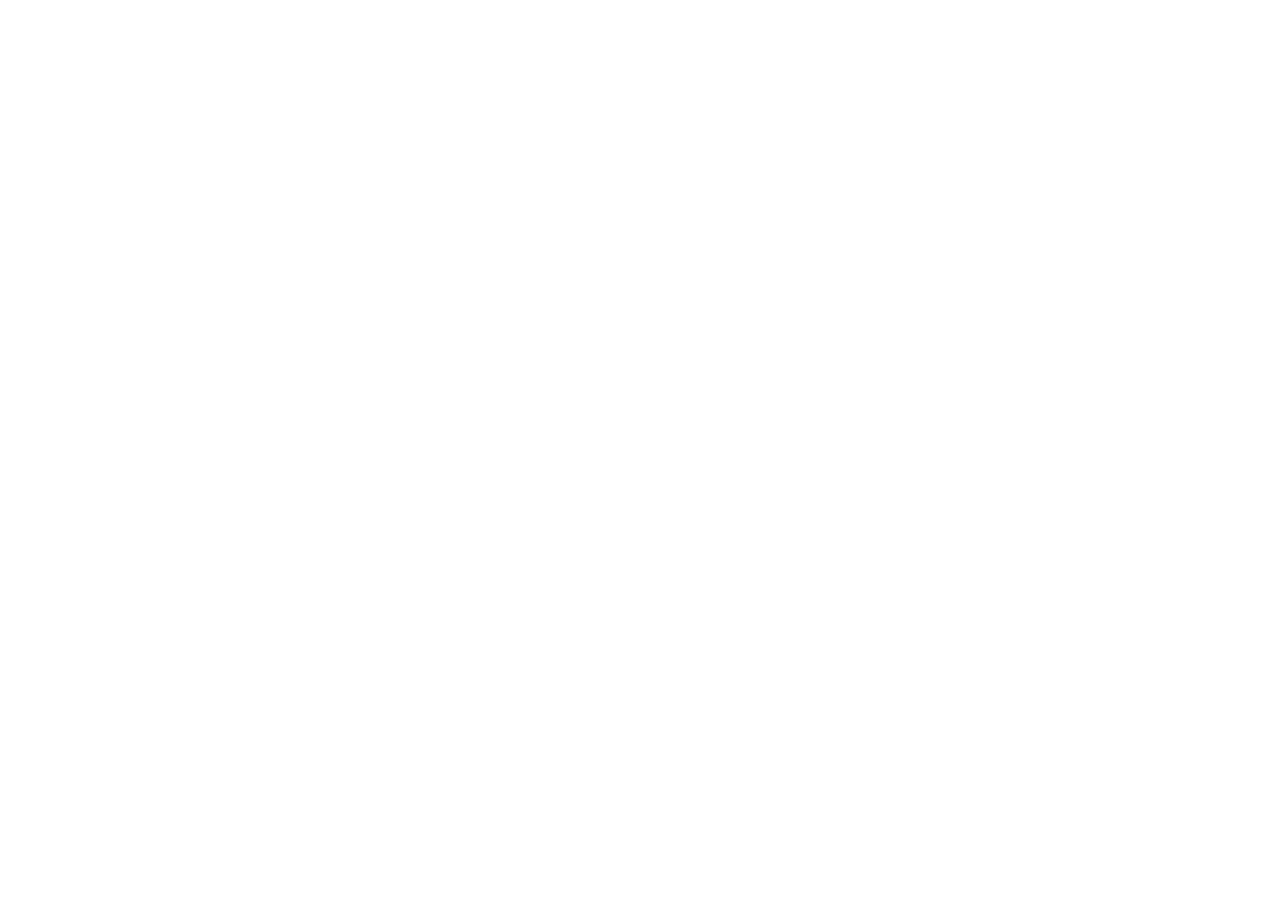
==== index.html @ bb306db8 "initial set-up" ====
<!DOCTYPE html>
<html lang="en">

<head>
    <meta charset="utf-8">
    <meta http-equiv="X-UA-Compatible" content="IE=edge">
    <meta name="viewport" content="width=device-width, initial-scale=1">
    <!-- The above 3 meta tags *must* come first in the head; any other head content must come *after* these tags -->
    <meta name="description" content="">
    <meta name="author" content="">
    <link rel="icon" href="../../favicon.ico">
    <title>Code coloring</title>

    <!-- <link href="stylesheets/styles.css" rel="stylesheet" type="text/css" /> -->
    <!-- <link href='http://fonts.googleapis.com/css?family=Open+Sans' rel='stylesheet' type='text/css'> -->
</head>

<body>
<script src="https://gist.github.com/jmaple4/1949f0943d8387888238.js"></script>
</body>

</html>
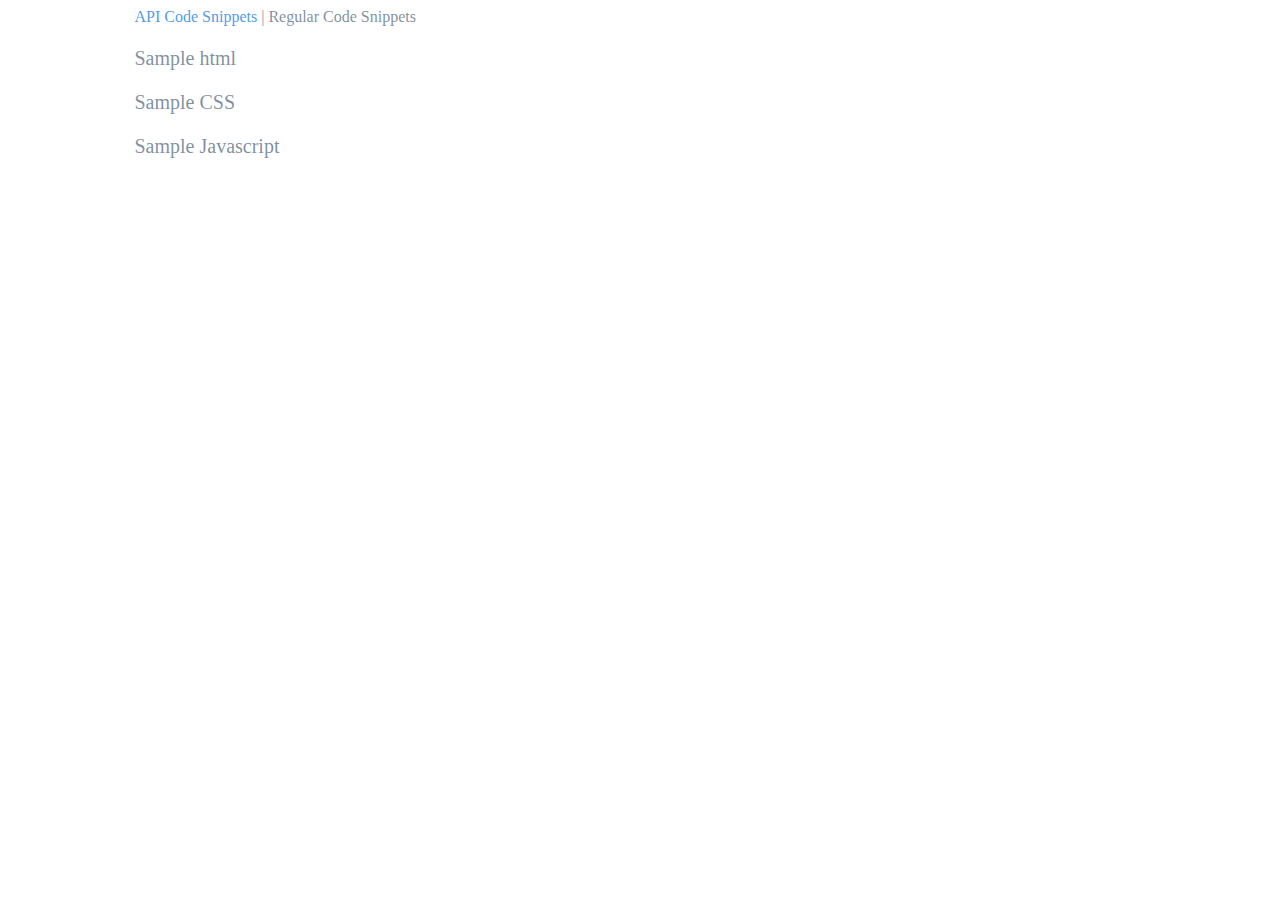
==== commit 0cf30aef: "API code snippets complete" ====
--- a/index.html
+++ b/index.html
@@ -9,15 +9,27 @@
     <meta name="description" content="">
     <meta name="author" content="">
     <link rel="icon" href="../../favicon.ico">
-    <title>Code coloring</title>
-
-    <!-- <link href="stylesheets/styles.css" rel="stylesheet" type="text/css" /> -->
+    <title>Code coloring - Regular code blocks</title>
     <!-- <link href='http://fonts.googleapis.com/css?family=Open+Sans' rel='stylesheet' type='text/css'> -->
 </head>
 
 <body>
-<script src="https://gist.github.com/jmaple4/1949f0943d8387888238.js"></script>
+    <div class="mainContent">
+    <div class="btn-group">
+        <a href="api-logging-code-snippets.html" class="btn">API Code Snippets</a> |
+        <span>Regular Code Snippets</span>
+    </div>
+        <h3>Sample html</h3>
+        <script src="https://gist.github.com/jmaple4/2e4c70decd5df1f0f168.js"></script>
+        <h3>Sample CSS</h3>
+        <script src="https://gist.github.com/jmaple4/7e303d73002587ca8e1c.js"></script>
+        <h3>Sample Javascript</h3>
+        <script src="https://gist.github.com/jmaple4/99280fa91470ec6f0522.js"></script>
+    </div>
+    <link href="css/styleguide.css" rel="stylesheet" type="text/css" />
+    <link href="css/docs-syntax.css" rel="stylesheet" type="text/css" />
+    <link href="css/base-styling.css" rel="stylesheet" type="text/css" />
+    <link href="css/custom.css" rel="stylesheet" type="text/css" />
 </body>
 
 </html>
-
--- a/css/styleguide.css
+++ b/css/styleguide.css
@@ -0,0 +1,199 @@
+@import url("//hello.myfonts.net/count/2f01f3");
+/* line 45, ../scss/styleguide.scss */
+*,
+*:before,
+*:after {
+  box-sizing: border-box;
+}
+
+/* line 50, ../scss/styleguide.scss */
+.hidden {
+  display: none !important;
+}
+
+/* line 62, ../scss/styleguide.scss */
+a,
+a:hover,
+a:active,
+a:focus,
+button,
+button:hover,
+button:active,
+button:focus {
+  outline: none;
+}
+
+/* line 66, ../scss/styleguide.scss */
+a {
+  color: rgba(26, 130, 226, 0.8);
+  text-decoration: none;
+}
+
+/* line 70, ../scss/styleguide.scss */
+a:hover {
+  color: #1a82e2;
+}
+
+@font-face {
+  font-family: 'ProximaNova-Light';
+  src: url('/stylesheets/fonts/style-guide/ProximaNova/2F4886_0_0.eot');
+  src: url('/stylesheets/fonts/style-guide/ProximaNova/2F4886_0_0.eot?#iefix') format("embedded-opentype"), url('/stylesheets/fonts/style-guide/ProximaNova/2F4886_0_0.woff2') format("woff2"), url('/stylesheets/fonts/style-guide/ProximaNova/2F4886_0_0.woff') format("woff"), url('/stylesheets/fonts/style-guide/ProximaNova/2F4886_0_0.ttf') format("truetype");
+}
+
+@font-face {
+  font-family: 'ProximaNova-LightIt';
+  src: url('/stylesheets/fonts/style-guide/ProximaNova/2F4886_1_0.eot');
+  src: url('/stylesheets/fonts/style-guide/ProximaNova/2F4886_1_0.eot?#iefix') format("embedded-opentype"), url('/stylesheets/fonts/style-guide/ProximaNova/2F4886_1_0.woff2') format("woff2"), url('/stylesheets/fonts/style-guide/ProximaNova/2F4886_1_0.woff') format("woff"), url('/stylesheets/fonts/style-guide/ProximaNova/2F4886_1_0.ttf') format("truetype");
+}
+
+@font-face {
+  font-family: 'ProximaNova-Regular';
+  src: url('/stylesheets/fonts/style-guide/ProximaNova/2F4886_2_0.eot');
+  src: url('/stylesheets/fonts/style-guide/ProximaNova/2F4886_2_0.eot?#iefix') format("embedded-opentype"), url('/stylesheets/fonts/style-guide/ProximaNova/2F4886_2_0.woff2') format("woff2"), url('/stylesheets/fonts/style-guide/ProximaNova/2F4886_2_0.woff') format("woff"), url('/stylesheets/fonts/style-guide/ProximaNova/2F4886_2_0.ttf') format("truetype");
+}
+
+@font-face {
+  font-family: 'ProximaNova-RegularIt';
+  src: url('/stylesheets/fonts/style-guide/ProximaNova/2F4886_3_0.eot');
+  src: url('/stylesheets/fonts/style-guide/ProximaNova/2F4886_3_0.eot?#iefix') format("embedded-opentype"), url('/stylesheets/fonts/style-guide/ProximaNova/2F4886_3_0.woff2') format("woff2"), url('/stylesheets/fonts/style-guide/ProximaNova/2F4886_3_0.woff') format("woff"), url('/stylesheets/fonts/style-guide/ProximaNova/2F4886_3_0.ttf') format("truetype");
+}
+
+@font-face {
+  font-family: 'ProximaNova-Semibold';
+  src: url('/stylesheets/fonts/style-guide/ProximaNova/2F4886_4_0.eot');
+  src: url('/stylesheets/fonts/style-guide/ProximaNova/2F4886_4_0.eot?#iefix') format("embedded-opentype"), url('/stylesheets/fonts/style-guide/ProximaNova/2F4886_4_0.woff2') format("woff2"), url('/stylesheets/fonts/style-guide/ProximaNova/2F4886_4_0.woff') format("woff"), url('/stylesheets/fonts/style-guide/ProximaNova/2F4886_4_0.ttf') format("truetype");
+}
+
+@font-face {
+  font-family: 'ProximaNova-SemiboldIt';
+  src: url('/stylesheets/fonts/style-guide/ProximaNova/2F4886_5_0.eot');
+  src: url('/stylesheets/fonts/style-guide/ProximaNova/2F4886_5_0.eot?#iefix') format("embedded-opentype"), url('/stylesheets/fonts/style-guide/ProximaNova/2F4886_5_0.woff2') format("woff2"), url('/stylesheets/fonts/style-guide/ProximaNova/2F4886_5_0.woff') format("woff"), url('/stylesheets/fonts/style-guide/ProximaNova/2F4886_5_0.ttf') format("truetype");
+}
+
+@font-face {
+  font-family: 'ProximaNova-Thin';
+  src: url('/stylesheets/fonts/style-guide/ProximaNova/2F4886_6_0.eot');
+  src: url('/stylesheets/fonts/style-guide/ProximaNova/2F4886_6_0.eot?#iefix') format("embedded-opentype"), url('/stylesheets/fonts/style-guide/ProximaNova/2F4886_6_0.woff2') format("woff2"), url('/stylesheets/fonts/style-guide/ProximaNova/2F4886_6_0.woff') format("woff"), url('/stylesheets/fonts/style-guide/ProximaNova/2F4886_6_0.ttf') format("truetype");
+}
+
+@font-face {
+  font-family: 'ProximaNova-ThinIt';
+  src: url('/stylesheets/fonts/style-guide/ProximaNova/2F4886_7_0.eot');
+  src: url('/stylesheets/fonts/style-guide/ProximaNova/2F4886_7_0.eot?#iefix') format("embedded-opentype"), url('/stylesheets/fonts/style-guide/ProximaNova/2F4886_7_0.woff2') format("woff2"), url('/stylesheets/fonts/style-guide/ProximaNova/2F4886_7_0.woff') format("woff"), url('/stylesheets/fonts/style-guide/ProximaNova/2F4886_7_0.ttf') format("truetype");
+}
+
+@font-face {
+  font-family: 'Colfax-Light';
+  src: url('/stylesheets/fonts/style-guide/Colfax/ColfaxWebLight.eot');
+  src: url('/stylesheets/fonts/style-guide/Colfax/ColfaxWebLight.eot?#iefix') format("embedded-opentype"), url('/stylesheets/fonts/style-guide/Colfax/ColfaxWebLight.woff') format("woff");
+}
+
+@font-face {
+  font-family: 'Colfax-Medium';
+  src: url('/stylesheets/fonts/style-guide/Colfax/ColfaxWebMedium.eot');
+  src: url('/stylesheets/fonts/style-guide/Colfax/ColfaxWebMedium.eot?#iefix') format("embedded-opentype"), url('/stylesheets/fonts/style-guide/Colfax/ColfaxWebMedium.woff') format("woff");
+}
+
+@font-face {
+  font-family: 'Proxima N W15 Light';
+  src: url('/stylesheets/fonts/style-guide/ProximaNova/2F4886_0_0.eot');
+  src: url('/stylesheets/fonts/style-guide/ProximaNova/2F4886_0_0.eot?#iefix') format("embedded-opentype"), url('/stylesheets/fonts/style-guide/ProximaNova/2F4886_0_0.woff2') format("woff2"), url('/stylesheets/fonts/style-guide/ProximaNova/2F4886_0_0.woff') format("woff"), url('/stylesheets/fonts/style-guide/ProximaNova/2F4886_0_0.ttf') format("truetype");
+}
+
+@font-face {
+  font-family: 'Proxima N W15 Reg';
+  src: url('/stylesheets/fonts/style-guide/ProximaNova/2F4886_2_0.eot');
+  src: url('/stylesheets/fonts/style-guide/ProximaNova/2F4886_2_0.eot?#iefix') format("embedded-opentype"), url('/stylesheets/fonts/style-guide/ProximaNova/2F4886_2_0.woff2') format("woff2"), url('/stylesheets/fonts/style-guide/ProximaNova/2F4886_2_0.woff') format("woff"), url('/stylesheets/fonts/style-guide/ProximaNova/2F4886_2_0.ttf') format("truetype");
+}
+
+@font-face {
+  font-family: 'Proxima N W15 Smbd';
+  src: url('/stylesheets/fonts/style-guide/ProximaNova/2F4886_4_0.eot');
+  src: url('/stylesheets/fonts/style-guide/ProximaNova/2F4886_4_0.eot?#iefix') format("embedded-opentype"), url('/stylesheets/fonts/style-guide/ProximaNova/2F4886_4_0.woff2') format("woff2"), url('/stylesheets/fonts/style-guide/ProximaNova/2F4886_4_0.woff') format("woff"), url('/stylesheets/fonts/style-guide/ProximaNova/2F4886_4_0.ttf') format("truetype");
+}
+
+/* line 253, ../scss/styleguide.scss */
+body {
+  font-family: ProximaNova-Light;
+  color: rgba(41, 70, 97, 0.6);
+}
+
+/* line 261, ../scss/styleguide.scss */
+h1,
+h2,
+h3,
+h4 {
+  display: block;
+  margin-bottom: 10px;
+  font-family: Colfax-Light;
+  font-weight: normal;
+}
+
+/* line 268, ../scss/styleguide.scss */
+h1 {
+  margin-bottom: 27px;
+  font-size: 36px;
+  line-height: 40px;
+  color: #294661;
+}
+
+/* line 275, ../scss/styleguide.scss */
+h2 {
+  margin-bottom: 18px;
+  font-size: 24px;
+  line-height: 30px;
+  color: #294661;
+}
+
+/* line 282, ../scss/styleguide.scss */
+h3 {
+  margin-bottom: 13px;
+  font-size: 20px;
+  line-height: 24px;
+  color: rgba(41, 70, 97, 0.6);
+}
+
+/* line 289, ../scss/styleguide.scss */
+h4 {
+  margin-bottom: 12px;
+  font-family: Colfax-Medium;
+  font-size: 16px;
+  line-height: 20px;
+  color: #294661;
+  letter-spacing: 1px;
+}
+
+/* line 298, ../scss/styleguide.scss */
+.error {
+  color: #b71c1c;
+}
+
+/* line 302, ../scss/styleguide.scss */
+.small {
+  font-family: ProximaNova-Regular;
+  font-size: 13px;
+  line-height: 20px;
+}
+
+/* line 308, ../scss/styleguide.scss */
+p {
+  margin-bottom: 27px;
+  font-size: 18px;
+  line-height: 27px;
+}
+
+/* line 314, ../scss/styleguide.scss */
+strong {
+  font-family: ProximaNova-Semibold;
+}
+
+/* line 318, ../scss/styleguide.scss */
+em {
+  font-family: ProximaNova-LightIt;
+}
+
+/* line 323, ../scss/styleguide.scss */
+strong em,
+em strong {
+  font-family: ProximaNova-SemiboldIt;
+}
--- a/css/docs-syntax.css
+++ b/css/docs-syntax.css
@@ -0,0 +1,397 @@
+/* line 1, ../scss/docs-syntax.scss */
+.highlight, html .gist .gist-file .gist-syntax .gist-highlight {
+  border: 1px solid #e1e1e1!important;
+}
+
+/* line 5, ../scss/docs-syntax.scss */
+.highlight table td.code, html .gist .gist-file .gist-syntax .gist-highlight table td.code {
+  width: 100%;
+}
+
+/* line 9, ../scss/docs-syntax.scss */
+.highlight .line-numbers, html .gist .gist-file .gist-syntax .gist-highlight .line-numbers {
+  text-align: right;
+  font-size: 13px;
+  background: #eee;
+  border-right: 1px solid #e9e9e9!important;
+  -webkit-box-shadow: white -1px 0 inset;
+  -moz-box-shadow: white -1px 0 inset;
+  box-shadow: white -1px 0 inset;
+  text-shadow: #f3f3f3 0 -1px;
+  -webkit-border-radius: 0;
+  -moz-border-radius: 0;
+  -ms-border-radius: 0;
+  -o-border-radius: 0;
+  border-radius: 0;
+  padding: .8em!important;
+}
+
+/* line 26, ../scss/docs-syntax.scss */
+figure.code, .gist-file, pre {
+  -webkit-box-shadow: rgba(0, 0, 0, 0.06) 0 0 10px;
+  -moz-box-shadow: rgba(0, 0, 0, 0.06) 0 0 10px;
+  box-shadow: rgba(0, 0, 0, 0.06) 0 0 10px;
+}
+
+/* line 32, ../scss/docs-syntax.scss */
+figure.code .highlight pre, .gist-file .highlight pre, pre .highlight pre {
+  -webkit-box-shadow: none;
+  -moz-box-shadow: none;
+  box-shadow: none;
+}
+
+/* line 38, ../scss/docs-syntax.scss */
+html .gist .gist-file {
+  margin-bottom: 1.8em;
+  position: relative;
+  border: none;
+  padding-top: 26px!important;
+}
+
+/* line 45, ../scss/docs-syntax.scss */
+html .gist .gist-file .gist-syntax {
+  border-bottom: 0!important;
+  background: none!important;
+}
+
+/* line 50, ../scss/docs-syntax.scss */
+html .gist .gist-file .gist-syntax .gist-highlight {
+  background: #fff!important;
+}
+
+/* line 54, ../scss/docs-syntax.scss */
+html .gist .gist-file .gist-meta {
+  color: #999;
+  font-size: .7em!important;
+  background: #eee;
+  border: 1px solid #e1e1e1!important;
+  border-top: 1px solid #fff!important;
+  line-height: 1.5em;
+  padding: .6em .8em;
+}
+
+/* html .gist .gist-file .gist-meta a {
+position:absolute;
+top:0;
+left:0;
+right:-10px;
+color:#999!important;
+} */
+/* html .gist .gist-file .gist-meta a {
+top:7px;
+} */
+/* line 76, ../scss/docs-syntax.scss */
+pre {
+  background: #fff;
+  -webkit-border-radius: .4em;
+  -moz-border-radius: .4em;
+  -ms-border-radius: .4em;
+  -o-border-radius: .4em;
+  border-radius: .4em;
+  border: 1px solid #e1e1e1;
+  font-size: 13px;
+  margin-bottom: 2.1em;
+  color: #222;
+  overflow: auto;
+  white-space: pre;
+  word-wrap: normal;
+  padding: .8em 1em;
+}
+
+/* line 93, ../scss/docs-syntax.scss */
+h3.filename + pre {
+  -moz-border-radius-topleft: 0;
+  -webkit-border-top-left-radius: 0;
+  border-top-left-radius: 0;
+  -moz-border-radius-topright: 0;
+  -webkit-border-top-right-radius: 0;
+  border-top-right-radius: 0;
+}
+
+/* line 102, ../scss/docs-syntax.scss */
+p code, li code {
+  display: inline-block;
+  white-space: no-wrap;
+  background: #fff;
+  font-size: .8em;
+  line-height: 1.5em;
+  color: #555;
+  border: 1px solid #ddd;
+  -webkit-border-radius: .4em;
+  -moz-border-radius: .4em;
+  -ms-border-radius: .4em;
+  -o-border-radius: .4em;
+  border-radius: .4em;
+  margin: -1px 0;
+  padding: 0 .3em;
+}
+
+/* line 119, ../scss/docs-syntax.scss */
+p pre code, li pre code {
+  font-size: 1em!important;
+  background: none;
+  border: none;
+}
+
+/* line 125, ../scss/docs-syntax.scss */
+.pre-code, html .gist .gist-file .gist-syntax .gist-highlight pre, .highlight code {
+  font-family: Menlo,Monaco,"Andale Mono","lucida console","Courier New",monospace!important;
+  overflow: scroll;
+  overflow-y: hidden;
+  display: block;
+  overflow-x: auto;
+  background-color: #fff;
+  color: #222!important;
+  padding: .8em!important;
+}
+
+/* line 136, ../scss/docs-syntax.scss */
+.pre-code span, html .gist .gist-file .gist-syntax .gist-highlight pre span {
+  color: #222!important;
+  font-style: normal!important;
+  font-weight: 400!important;
+}
+
+/* line 142, ../scss/docs-syntax.scss */
+.pre-code .cs, html .gist .gist-file .gist-syntax .gist-highlight pre .cs, .highlight code .cs {
+  color: #999!important;
+  font-weight: 700!important;
+  font-style: italic!important;
+}
+
+/* line 148, ../scss/docs-syntax.scss */
+.pre-code .err, html .gist .gist-file .gist-syntax .gist-highlight pre .err, .highlight code .err {
+  color: #dc322f!important;
+  background: none!important;
+}
+
+/* line 153, ../scss/docs-syntax.scss */
+.pre-code .k, html .gist .gist-file .gist-syntax .gist-highlight pre .k, .highlight code .k {
+  color: #cb4b16!important;
+}
+
+/* line 157, ../scss/docs-syntax.scss */
+.pre-code .p, html .gist .gist-file .gist-syntax .gist-highlight pre .p, .highlight code .p {
+  color: #222!important;
+}
+
+/* line 161, ../scss/docs-syntax.scss */
+.pre-code .ow, html .gist .gist-file .gist-syntax .gist-highlight pre .ow, .highlight code .ow {
+  color: #2aa198!important;
+  font-weight: 700!important;
+}
+
+/* line 166, ../scss/docs-syntax.scss */
+.pre-code .gd, html .gist .gist-file .gist-syntax .gist-highlight pre .gd, .highlight code .gd {
+  color: #222!important;
+  background-color: #f6cbcb!important;
+  display: inline-block;
+}
+
+/* line 172, ../scss/docs-syntax.scss */
+.pre-code .gd .x, html .gist .gist-file .gist-syntax .gist-highlight pre .gd .x, .highlight code .gd .x {
+  color: #222!important;
+  background-color: #f2b7b6!important;
+  display: inline-block;
+}
+
+/* line 178, ../scss/docs-syntax.scss */
+.pre-code .ge, html .gist .gist-file .gist-syntax .gist-highlight pre .ge, .highlight code .ge {
+  color: #222!important;
+  font-style: italic!important;
+}
+
+/* line 183, ../scss/docs-syntax.scss */
+.pre-code .gi, html .gist .gist-file .gist-syntax .gist-highlight pre .gi, .highlight code .gi {
+  color: #222!important;
+  background-color: #e6eacc!important;
+  display: inline-block;
+}
+
+/* line 189, ../scss/docs-syntax.scss */
+.pre-code .gi .x, html .gist .gist-file .gist-syntax .gist-highlight pre .gi .x, .highlight code .gi .x {
+  color: #222!important;
+  background-color: #ced699!important;
+  display: inline-block;
+}
+
+/* line 195, ../scss/docs-syntax.scss */
+.pre-code .gu, html .gist .gist-file .gist-syntax .gist-highlight pre .gu, .highlight code .gu {
+  color: #6c71c4!important;
+}
+
+/* line 199, ../scss/docs-syntax.scss */
+.pre-code .kc, html .gist .gist-file .gist-syntax .gist-highlight pre .kc, .highlight code .kc {
+  color: #859900!important;
+  font-weight: 700!important;
+}
+
+/* line 204, ../scss/docs-syntax.scss */
+.pre-code .kp, html .gist .gist-file .gist-syntax .gist-highlight pre .kp, .highlight code .kp {
+  color: #cb4b16!important;
+  font-weight: 700!important;
+}
+
+/* line 209, ../scss/docs-syntax.scss */
+.pre-code .kr, html .gist .gist-file .gist-syntax .gist-highlight pre .kr, .highlight code .kr {
+  color: #d33682!important;
+  font-weight: 700!important;
+}
+
+/* line 214, ../scss/docs-syntax.scss */
+.pre-code .nc, html .gist .gist-file .gist-syntax .gist-highlight pre .nc, .highlight code .nc {
+  color: #d33682!important;
+}
+
+/* line 218, ../scss/docs-syntax.scss */
+.pre-code .se, html .gist .gist-file .gist-syntax .gist-highlight pre .se, .highlight code .se {
+  color: #dc322f!important;
+}
+
+/* line 222, ../scss/docs-syntax.scss */
+.pre-code div .gd, html .gist .gist-file .gist-syntax .gist-highlight pre div .gd, .highlight code div .gd, .pre-code div .gd .x, html .gist .gist-file .gist-syntax .gist-highlight pre div .gd .x, .highlight code div .gd .x, .pre-code div .gi, html .gist .gist-file .gist-syntax .gist-highlight pre div .gi, .highlight code div .gi, .pre-code div .gi .x, html .gist .gist-file .gist-syntax .gist-highlight pre div .gi .x, .highlight code div .gi .x {
+  display: inline-block;
+  width: 100%;
+}
+
+/* line 227, ../scss/docs-syntax.scss */
+.highlight, .gist-highlight {
+  margin-bottom: 1.8em;
+  background-color: #fff;
+  overflow-y: hidden;
+  overflow-x: auto;
+}
+
+/* line 234, ../scss/docs-syntax.scss */
+.highlight pre, .gist-highlight pre {
+  background: none;
+  -webkit-border-radius: none;
+  -moz-border-radius: none;
+  -ms-border-radius: none;
+  -o-border-radius: none;
+  border-radius: none;
+  border: none;
+  margin-bottom: 0;
+  padding: 0;
+}
+
+/* line 246, ../scss/docs-syntax.scss */
+.highlight code {
+  background-color: #fff;
+}
+
+/* line 250, ../scss/docs-syntax.scss */
+figure.code {
+  background: none;
+  border: 0;
+  margin-bottom: 1.5em;
+  padding: 0;
+}
+
+/* line 257, ../scss/docs-syntax.scss */
+figure.code figcaption {
+  position: relative;
+}
+
+/* line 261, ../scss/docs-syntax.scss */
+.code-title, html .gist .gist-file .gist-meta a, h3.filename, figure.code figcaption {
+  text-align: center;
+  font-size: 13px;
+  line-height: 2em;
+  font-weight: 400;
+  margin-bottom: 0;
+  -moz-border-radius-topleft: 5px;
+  -webkit-border-top-left-radius: 5px;
+  border-top-left-radius: 5px;
+  -moz-border-radius-topright: 5px;
+  -webkit-border-top-right-radius: 5px;
+  border-top-right-radius: 5px;
+  font-family: "Helvetica Neue",Arial,"Lucida Grande","Lucida Sans Unicode",Lucida,sans-serif;
+  border: 1px solid #565656;
+  border-top-color: #cbcbcb;
+  border-left-color: #a5a5a5;
+  border-right-color: #a5a5a5;
+  border-bottom: 0;
+  text-shadow: none;
+  color: #999;
+  background: #000;
+}
+
+/* line 284, ../scss/docs-syntax.scss */
+.download-source, html .gist .gist-file .gist-meta a, figure.code figcaption a {
+  position: absolute;
+  right: .8em;
+  text-decoration: none;
+  z-index: 1;
+  font-size: 13px;
+  padding-left: 3em;
+  color: #777!important;
+  text-shadow: none;
+}
+
+/* line 295, ../scss/docs-syntax.scss */
+.highlight .line-numbers span, html .gist .gist-file .gist-syntax .gist-highlight .line-numbers span, .pre-code .gh, html .gist .gist-file .gist-syntax .gist-highlight pre .gh, .highlight code .gh {
+  color: #999!important;
+}
+
+/* line 299, ../scss/docs-syntax.scss */
+html .gist .gist-file .gist-meta a, html .gist .gist-file .gist-meta a:hover {
+  color: #1863a1!important;
+  text-decoration: none;
+}
+
+/* line 304, ../scss/docs-syntax.scss */
+html .gist .gist-file .gist-meta a:hover, .download-source:hover, html .gist .gist-file .gist-meta a:hover, figure.code figcaption a:hover {
+  color: #fff!important;
+  text-decoration: none;
+}
+
+/* line 309, ../scss/docs-syntax.scss */
+.pre-code ::-moz-selection, html .gist .gist-file .gist-syntax .gist-highlight pre ::-moz-selection, .highlight code ::-moz-selection, .pre-code ::-webkit-selection, html .gist .gist-file .gist-syntax .gist-highlight pre ::-webkit-selection, .highlight code ::-webkit-selection, .pre-code ::selection, html .gist .gist-file .gist-syntax .gist-highlight pre ::selection, .highlight code ::selection {
+  background: #E9E9E9;
+  color: inherit;
+  text-shadow: #fff 0 1px;
+}
+
+/* line 315, ../scss/docs-syntax.scss */
+.pre-code .c, html .gist .gist-file .gist-syntax .gist-highlight pre .c, .highlight code .c, .pre-code .cm, html .gist .gist-file .gist-syntax .gist-highlight pre .cm, .highlight code .cm, .pre-code .cp, html .gist .gist-file .gist-syntax .gist-highlight pre .cp, .highlight code .cp, .pre-code .c1, html .gist .gist-file .gist-syntax .gist-highlight pre .c1, .highlight code .c1 {
+  color: #999!important;
+  font-style: italic!important;
+}
+
+/* line 320, ../scss/docs-syntax.scss */
+.pre-code .o, html .gist .gist-file .gist-syntax .gist-highlight pre .o, .highlight code .o, .pre-code .gs, html .gist .gist-file .gist-syntax .gist-highlight pre .gs, .highlight code .gs {
+  color: #222!important;
+  font-weight: 700!important;
+}
+
+/* line 325, ../scss/docs-syntax.scss */
+.pre-code .kd, html .gist .gist-file .gist-syntax .gist-highlight pre .kd, .highlight code .kd, .pre-code .n, html .gist .gist-file .gist-syntax .gist-highlight pre .n, .highlight code .n, .pre-code .na, html .gist .gist-file .gist-syntax .gist-highlight pre .na, .highlight code .na, .pre-code .vg, html .gist .gist-file .gist-syntax .gist-highlight pre .vg, .highlight code .vg, .pre-code .vi, html .gist .gist-file .gist-syntax .gist-highlight pre .vi, .highlight code .vi, .pre-code .nv, html .gist .gist-file .gist-syntax .gist-highlight pre .nv, .highlight code .nv, .pre-code .si, html .gist .gist-file .gist-syntax .gist-highlight pre .si, .highlight code .si {
+  color: #268bd2!important;
+}
+
+/* line 329, ../scss/docs-syntax.scss */
+.pre-code .kt, html .gist .gist-file .gist-syntax .gist-highlight pre .kt, .highlight code .kt, .pre-code .mf, html .gist .gist-file .gist-syntax .gist-highlight pre .mf, .highlight code .mf, .pre-code .m, html .gist .gist-file .gist-syntax .gist-highlight pre .m, .highlight code .m, .pre-code .mh, html .gist .gist-file .gist-syntax .gist-highlight pre .mh, .highlight code .mh, .pre-code .mi, html .gist .gist-file .gist-syntax .gist-highlight pre .mi, .highlight code .mi, .pre-code .s, html .gist .gist-file .gist-syntax .gist-highlight pre .s, .highlight code .s, .pre-code .sd, html .gist .gist-file .gist-syntax .gist-highlight pre .sd, .highlight code .sd, .pre-code .s2, html .gist .gist-file .gist-syntax .gist-highlight pre .s2, .highlight code .s2, .pre-code .sr, html .gist .gist-file .gist-syntax .gist-highlight pre .sr, .highlight code .sr, .pre-code .s1, html .gist .gist-file .gist-syntax .gist-highlight pre .s1, .highlight code .s1 {
+  color: #2aa198!important;
+}
+
+/* line 333, ../scss/docs-syntax.scss */
+.pre-code .nb, html .gist .gist-file .gist-syntax .gist-highlight pre .nb, .highlight code .nb, .pre-code .nl, html .gist .gist-file .gist-syntax .gist-highlight pre .nl, .highlight code .nl {
+  color: #859900!important;
+}
+
+/* line 337, ../scss/docs-syntax.scss */
+.pre-code .no, html .gist .gist-file .gist-syntax .gist-highlight pre .no, .highlight code .no, .pre-code .nn, html .gist .gist-file .gist-syntax .gist-highlight pre .nn, .highlight code .nn, .pre-code .nx, html .gist .gist-file .gist-syntax .gist-highlight pre .nx, .highlight code .nx {
+  color: #b58900!important;
+}
+
+/* line 341, ../scss/docs-syntax.scss */
+.pre-code .ne, html .gist .gist-file .gist-syntax .gist-highlight pre .ne, .highlight code .ne, .pre-code .nf, html .gist .gist-file .gist-syntax .gist-highlight pre .nf, .highlight code .nf, .pre-code .nt, html .gist .gist-file .gist-syntax .gist-highlight pre .nt, .highlight code .nt {
+  color: #268bd2!important;
+  font-weight: 700!important;
+}
+
+/* line 346, ../scss/docs-syntax.scss */
+figure.code pre, figure.code .highlight {
+  margin-bottom: 0;
+}
--- a/css/base-styling.css
+++ b/css/base-styling.css
@@ -0,0 +1,287 @@
+/* line 1, ../scss/base-styling.scss */
+.gist {
+  color: #000;
+}
+/* line 7, ../scss/base-styling.scss */
+.gist .render-container .render-viewer-error,
+.gist .render-container .render-viewer-fatal,
+.gist .render-container .octospinner {
+  display: none;
+}
+/* line 11, ../scss/base-styling.scss */
+.gist .gist-render iframe {
+  width: 100%;
+}
+/* line 15, ../scss/base-styling.scss */
+.gist pre {
+  font: inherit;
+  line-height: inherit;
+  white-space: pre;
+}
+/* line 21, ../scss/base-styling.scss */
+.gist .gist-file {
+  border: 1px solid #ddd;
+  border-bottom: 1px solid #ccc;
+  border-radius: 3px;
+  font-family: Consolas, "Liberation Mono", Courier, monospace;
+  margin-bottom: 1em;
+}
+/* line 28, ../scss/base-styling.scss */
+.gist .gist-file.gist-render {
+  border: none;
+}
+/* line 32, ../scss/base-styling.scss */
+.gist .gist-file .gist-meta {
+  font: 12px "Helvetica Neue", Helvetica, arial, freesans, clean, sans-serif;
+  text-shadow: 1px 1px rgba(255, 255, 255, 0.8);
+  overflow: hidden;
+  color: #999;
+  padding: 10px;
+  background-color: #e8e8e8;
+  background-image: -moz-linear-gradient(#fafafa, #e8e8e8);
+  background-image: -webkit-linear-gradient(#fafafa, #e8e8e8);
+  background-image: linear-gradient(#fafafa, #e8e8e8);
+  background-repeat: repeat-x;
+}
+/* line 44, ../scss/base-styling.scss */
+.gist .gist-file .gist-meta a {
+  font-weight: bold;
+  color: #666;
+  text-decoration: none;
+}
+/* line 51, ../scss/base-styling.scss */
+.gist .gist-file .gist-data {
+  overflow: auto;
+  word-wrap: normal;
+  background-color: #f8f8ff;
+  border-bottom: 1px solid #ddd;
+  font-size: 100%;
+}
+/* line 60, ../scss/base-styling.scss */
+.gist .gist-file.scroll .gist-data {
+  position: absolute;
+  top: 0;
+  right: 0;
+  bottom: 30px;
+  left: 0;
+  overflow: scroll;
+}
+/* line 69, ../scss/base-styling.scss */
+.gist .gist-file.scroll .gist-meta {
+  position: absolute;
+  bottom: 0;
+  right: 0;
+  left: 0;
+}
+/* line 78, ../scss/base-styling.scss */
+.gist .gist-file .gist-data .line-data {
+  padding: 0.5em !important;
+}
+/* line 82, ../scss/base-styling.scss */
+.gist .gist-file .gist-data .line-pre {
+  font-family: Consolas, "Liberation Mono", Courier, monospace;
+  background: transparent !important;
+  border: none !important;
+  margin: 0 !important;
+  padding: 0 !important;
+}
+/* line 90, ../scss/base-styling.scss */
+.gist .gist-file .gist-data .gist-highlight {
+  background: transparent !important;
+}
+/* line 94, ../scss/base-styling.scss */
+.gist .gist-file .gist-data .line-numbers {
+  background-color: #ececec;
+  color: #aaa;
+  border-right: 1px solid #ddd;
+  text-align: right;
+  padding: .5em;
+}
+/* line 101, ../scss/base-styling.scss */
+.gist .gist-file .gist-data .line-numbers .line-number {
+  clear: right;
+  display: block;
+}
+
+/* line 111, ../scss/base-styling.scss */
+.gist-syntax {
+  background: #fff;
+}
+/* line 114, ../scss/base-styling.scss */
+.gist-syntax .err {
+  color: #a61717;
+  background-color: #e3d2d2;
+}
+/* line 120, ../scss/base-styling.scss */
+.gist-syntax .k,
+.gist-syntax .o {
+  color: #000;
+  font-weight: bold;
+}
+/* line 127, ../scss/base-styling.scss */
+.gist-syntax .c,
+.gist-syntax .cm,
+.gist-syntax .c1 {
+  color: #998;
+  font-style: italic;
+}
+/* line 133, ../scss/base-styling.scss */
+.gist-syntax .cp,
+.gist-syntax .cs {
+  color: #999;
+  font-weight: bold;
+}
+/* line 138, ../scss/base-styling.scss */
+.gist-syntax .cs {
+  font-style: italic;
+}
+/* line 142, ../scss/base-styling.scss */
+.gist-syntax .gd {
+  color: #000;
+  background-color: #fdd;
+}
+/* line 145, ../scss/base-styling.scss */
+.gist-syntax .gd .x {
+  color: #000;
+  background-color: #faa;
+}
+/* line 151, ../scss/base-styling.scss */
+.gist-syntax .ge {
+  color: #000;
+  font-style: italic;
+}
+/* line 156, ../scss/base-styling.scss */
+.gist-syntax .gr {
+  color: #a00;
+}
+/* line 160, ../scss/base-styling.scss */
+.gist-syntax .gh {
+  color: #999;
+}
+/* line 164, ../scss/base-styling.scss */
+.gist-syntax .gi {
+  color: #000;
+  background-color: #dfd;
+}
+/* line 167, ../scss/base-styling.scss */
+.gist-syntax .gi .x {
+  color: #000;
+  background-color: #afa;
+}
+/* line 173, ../scss/base-styling.scss */
+.gist-syntax .go {
+  color: #888;
+}
+/* line 177, ../scss/base-styling.scss */
+.gist-syntax .gp {
+  color: #555;
+}
+/* line 181, ../scss/base-styling.scss */
+.gist-syntax .gs {
+  font-weight: bold;
+}
+/* line 185, ../scss/base-styling.scss */
+.gist-syntax .gu {
+  color: #aaa;
+}
+/* line 189, ../scss/base-styling.scss */
+.gist-syntax .gt {
+  color: #a00;
+}
+/* line 196, ../scss/base-styling.scss */
+.gist-syntax .kc,
+.gist-syntax .kd,
+.gist-syntax .kp,
+.gist-syntax .kr {
+  color: #000;
+  font-weight: bold;
+}
+/* line 201, ../scss/base-styling.scss */
+.gist-syntax .kt {
+  color: #445588;
+  font-weight: bold;
+}
+/* line 206, ../scss/base-styling.scss */
+.gist-syntax .s {
+  color: #d14;
+}
+/* line 210, ../scss/base-styling.scss */
+.gist-syntax .nb {
+  color: #0086b3;
+}
+/* line 214, ../scss/base-styling.scss */
+.gist-syntax .nc {
+  color: #445588;
+  font-weight: bold;
+}
+/* line 219, ../scss/base-styling.scss */
+.gist-syntax .ni {
+  color: #800080;
+}
+/* line 224, ../scss/base-styling.scss */
+.gist-syntax .ne,
+.gist-syntax .nf {
+  color: #900;
+  font-weight: bold;
+}
+/* line 229, ../scss/base-styling.scss */
+.gist-syntax .nn {
+  color: #555;
+}
+/* line 233, ../scss/base-styling.scss */
+.gist-syntax .nt {
+  color: #000080;
+}
+/* line 237, ../scss/base-styling.scss */
+.gist-syntax .ow {
+  color: #000;
+  font-weight: bold;
+}
+/* line 242, ../scss/base-styling.scss */
+.gist-syntax .w {
+  color: #bbb;
+}
+/* line 251, ../scss/base-styling.scss */
+.gist-syntax .il,
+.gist-syntax .m,
+.gist-syntax .mf,
+.gist-syntax .mh,
+.gist-syntax .mi,
+.gist-syntax .mo {
+  color: #099;
+}
+/* line 265, ../scss/base-styling.scss */
+.gist-syntax .sb,
+.gist-syntax .sc,
+.gist-syntax .s2,
+.gist-syntax .se,
+.gist-syntax .sh,
+.gist-syntax .si,
+.gist-syntax .sx,
+.gist-syntax .sb,
+.gist-syntax .sb,
+.gist-syntax .sb,
+.gist-syntax .s1 {
+  color: #dd1144;
+}
+/* line 269, ../scss/base-styling.scss */
+.gist-syntax .sr {
+  color: #009926;
+}
+/* line 273, ../scss/base-styling.scss */
+.gist-syntax .ss {
+  color: #990073;
+}
+/* line 277, ../scss/base-styling.scss */
+.gist-syntax .bp {
+  color: #999999;
+}
+/* line 286, ../scss/base-styling.scss */
+.gist-syntax .vc,
+.gist-syntax .vg,
+.gist-syntax .vi,
+.gist-syntax .na,
+.gist-syntax .nv,
+.gist-syntax .no {
+  color: #008080;
+}
--- a/css/custom.css
+++ b/css/custom.css
@@ -0,0 +1,66 @@
+/* line 1, ../scss/custom.scss */
+.mainContent {
+  width: 1011px;
+  margin: 0 auto;
+}
+
+/* removing the meta info */
+/* line 8, ../scss/custom.scss */
+html .gist .gist-file {
+  padding-top: 0!important;
+  margin-bottom: 58px;
+  border-radius: 4px;
+}
+
+/* line 14, ../scss/custom.scss */
+html .gist .gist-file .gist-meta {
+  display: none;
+}
+
+/* Removing the box shadow */
+/* line 20, ../scss/custom.scss */
+figure.code, .gist-file, pre {
+  -webkit-box-shadow: none;
+  -moz-box-shadow: none;
+  box-shadow: none;
+}
+
+/* NICK'S NEW STUFF */
+/* line 29, ../scss/custom.scss */
+.gist .pl-s {
+  color: #5810E0;
+}
+/* line 33, ../scss/custom.scss */
+.gist .pl-c1 {
+  color: #F03FFF;
+}
+/* line 37, ../scss/custom.scss */
+.gist .highlight {
+  background: #F9F9F9;
+}
+/* line 41, ../scss/custom.scss */
+.gist .blob-num {
+  background: rgba(197, 197, 197, 0.18);
+}
+/* line 46, ../scss/custom.scss */
+.gist .blob-wrapper table,
+.gist .gist-file,
+.gist .gist-file .gist-data {
+  border: none!important;
+}
+
+/* Response code color hacks */
+/* Red = #FF3600 */
+/* Green = #18C96E */
+/* Errors */
+/* line 58, ../scss/custom.scss */
+#gist29049576 .blob-code {
+  color: #FF3600;
+}
+
+/* Successes */
+/* line 66, ../scss/custom.scss */
+#gist29052533 .blob-code,
+#gist29052689 .blob-code {
+  color: #18C96E;
+}
